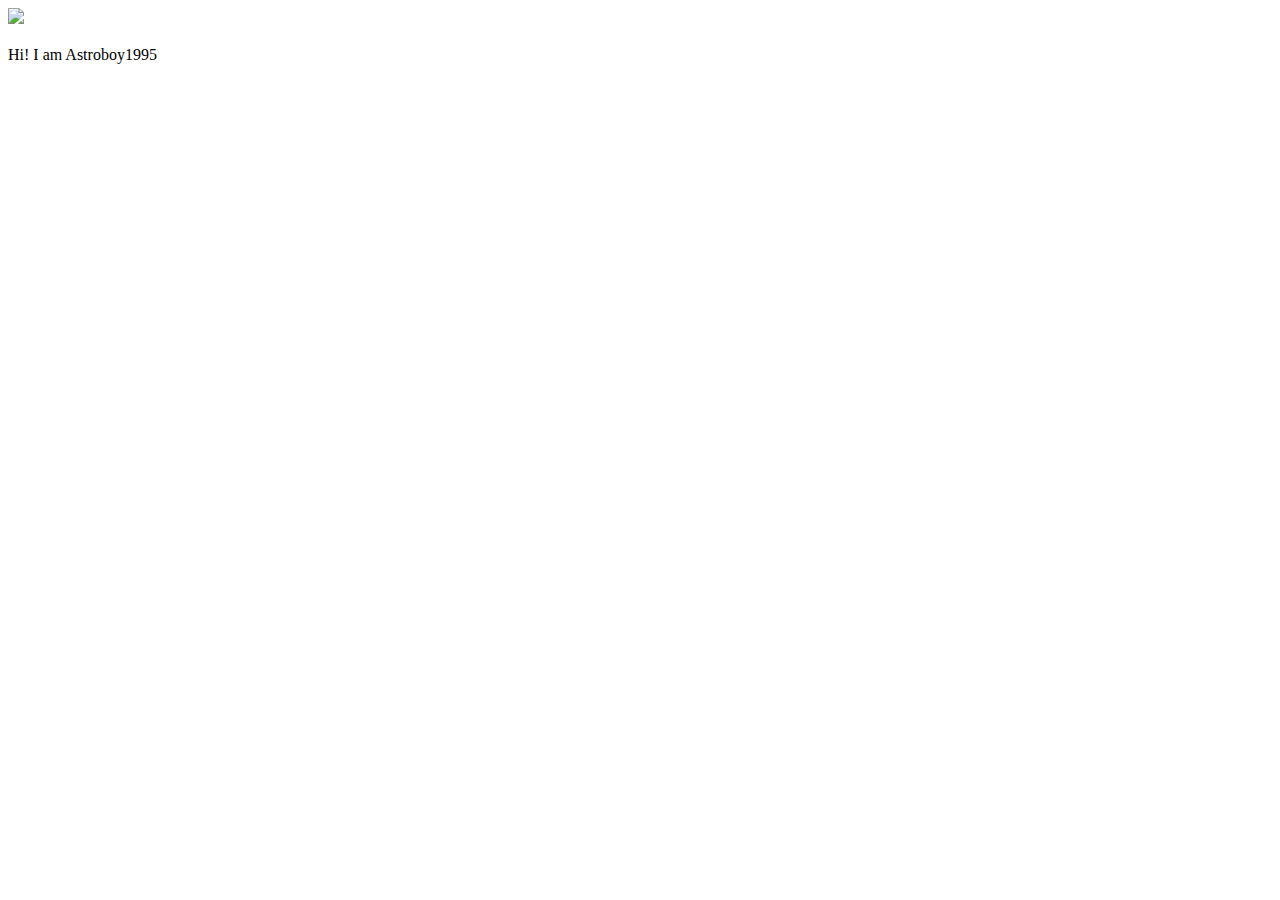
==== ui/index.html @ de11d83f "[imad-console] Updates ui/index.html" ====
<!doctype html>
<html>
    <head>
        <link href="/ui/style.css" rel="stylesheet" />
    </head>
    <body>
        <div class="center">
            <img src="/ui/madi.png" class="img-medium"/>
        </div>
        <br>
        <div class="center text-big bold">
            Hi! I am Astroboy1995
            
        </div>
        <script type="text/javascript" src="/ui/main.js">
        </script>
    </body>
</html>
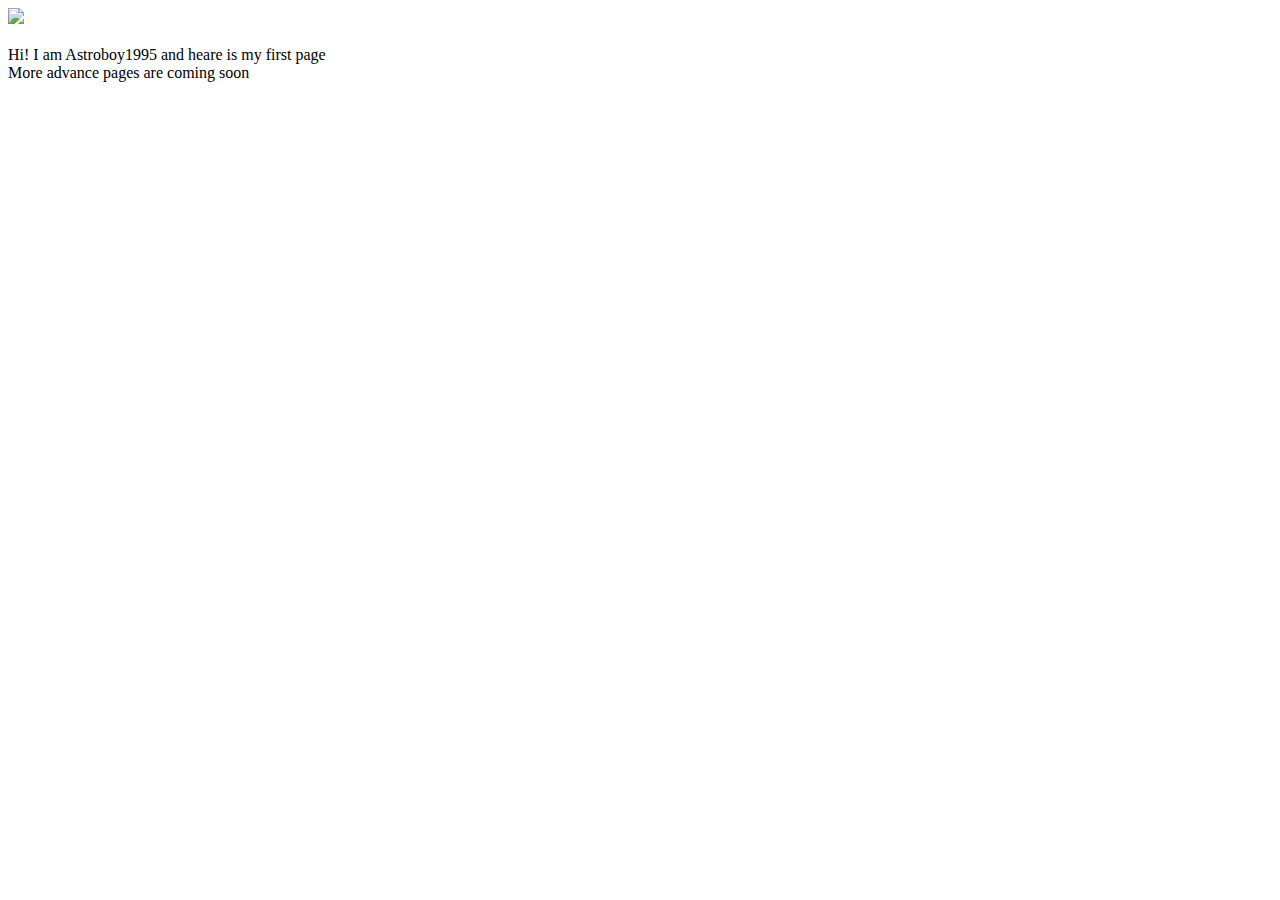
==== commit a549a66a: "[imad-console] Updates ui/index.html" ====
--- a/ui/index.html
+++ b/ui/index.html
@@ -9,7 +9,8 @@
         </div>
         <br>
         <div class="center text-big bold">
-            Hi! I am Astroboy1995
+            Hi! I am Astroboy1995 and heare is my first page<br>
+            More advance pages are coming soon
             
         </div>
         <script type="text/javascript" src="/ui/main.js">
